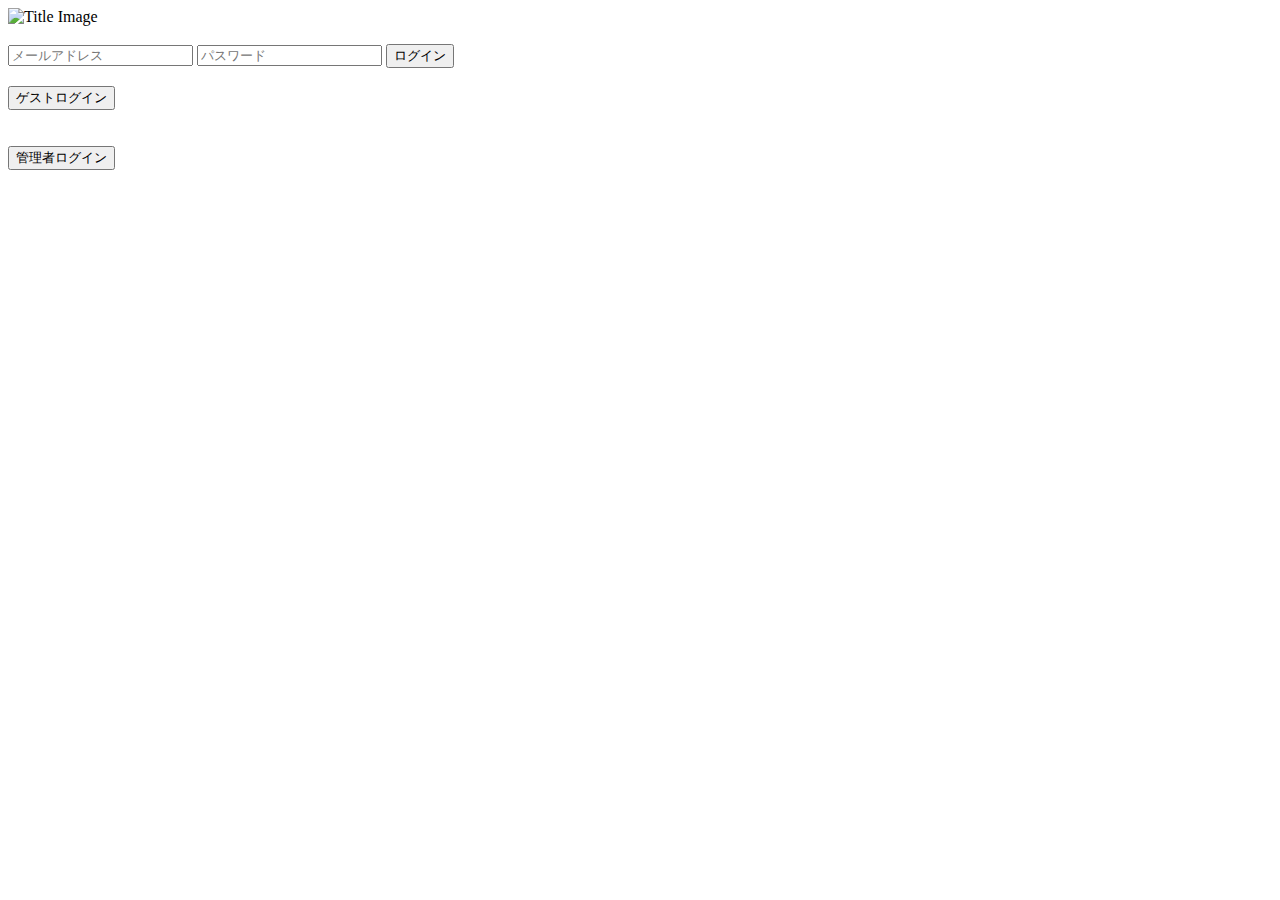
==== src/main/resources/templates/index.html @ f3c3bf50 "ユーザーと管理者でログインし、paper/listへリダイレクト" ====
<!DOCTYPE html>
<html xmlns:th="http://www.thymeleaf.org">
<head>
    <title>Fav Paper</title>
    <link rel="stylesheet" href="/css/style.css">
</head>
<body>
<img src="/images/title.png" alt="Title Image" />
<br><br>
<!-- その他のコンテンツ -->


<!-- ログインフォーム -->
<div>
    <form action="/login" method="post">
        <input type="email" name="username" placeholder="メールアドレス" required>
        <input type="password" name="password" placeholder="パスワード" required>
        <button type="submit">ログイン</button>
    </form>
</div>
<br>
<div>
    <!-- テスト用ログインボタン -->
    <button id="guest-login" type="button">ゲストログイン</button>
</div>
<br><br>
<div>
    <button id="admin-login" type="button">管理者ログイン</button>
</div>

<script>
    document.getElementById('guest-login').addEventListener('click', function() {
        document.querySelector('input[name="username"]').value = 'test1@example.com';
        document.querySelector('input[name="password"]').value = 'test1';
        document.querySelector('form').submit();
    });
    document.getElementById('admin-login').addEventListener('click', function() {
        document.querySelector('input[name="username"]').value = 'admin@example.com';
        document.querySelector('input[name="password"]').value = 'admin';
        document.querySelector('form').submit();
    });
</script>

<div th:insert="~{fragments.html :: footer}"></div>
</body>
</html>
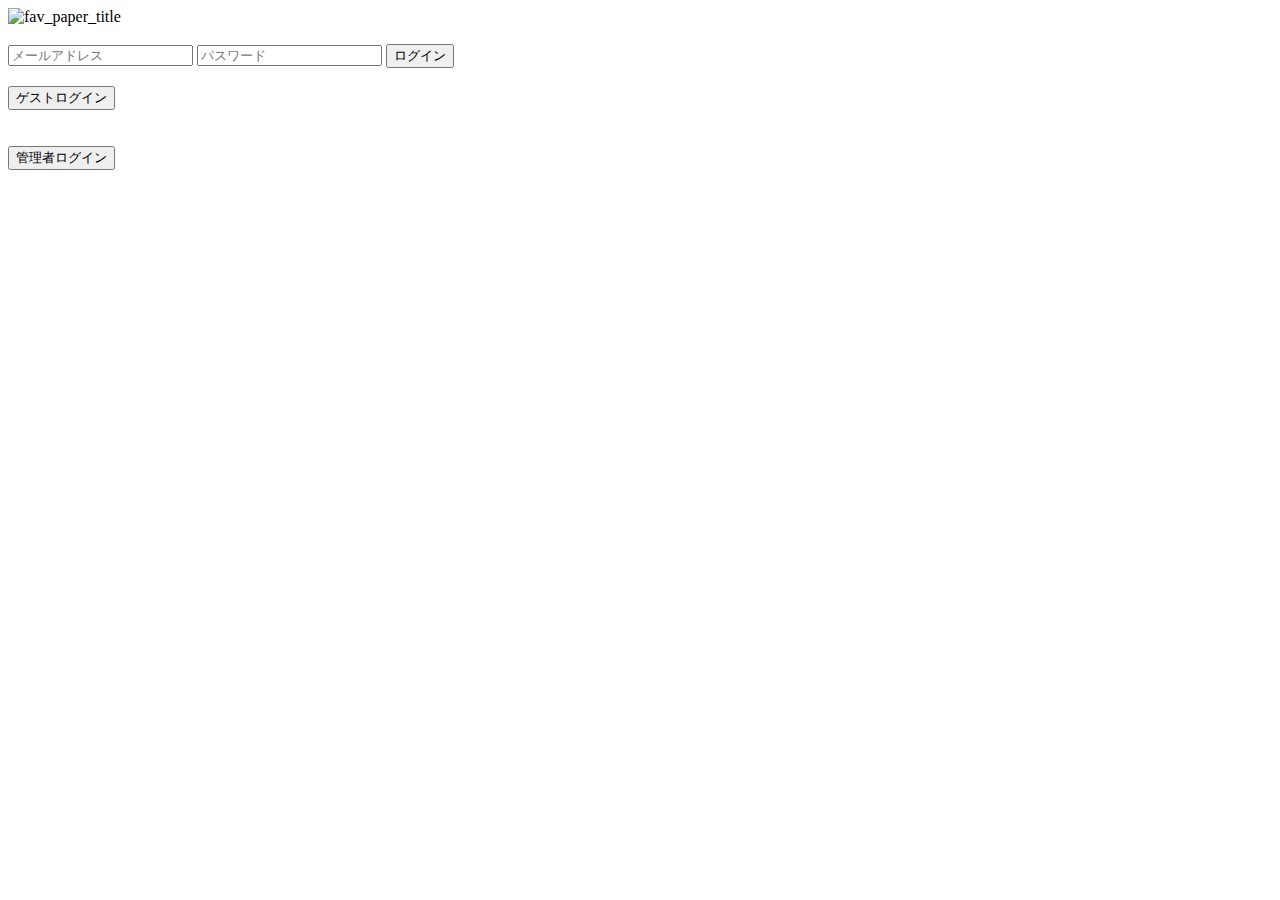
==== commit 770e4efb: "タグをラベル表示 紙名・種類・タグでテキスト検索機能を追加" ====
--- a/src/main/resources/templates/index.html
+++ b/src/main/resources/templates/index.html
@@ -5,7 +5,7 @@
     <link rel="stylesheet" href="/css/style.css">
 </head>
 <body>
-<img src="/images/title.png" alt="Title Image" />
+<img src="/images/title.png" alt="fav_paper_title" />
 <br><br>
 <!-- その他のコンテンツ -->
 
@@ -30,8 +30,8 @@
 
 <script>
     document.getElementById('guest-login').addEventListener('click', function() {
-        document.querySelector('input[name="username"]').value = 'test1@example.com';
-        document.querySelector('input[name="password"]').value = 'test1';
+        document.querySelector('input[name="username"]').value = 'guest@example.com';
+        document.querySelector('input[name="password"]').value = 'guest';
         document.querySelector('form').submit();
     });
     document.getElementById('admin-login').addEventListener('click', function() {
